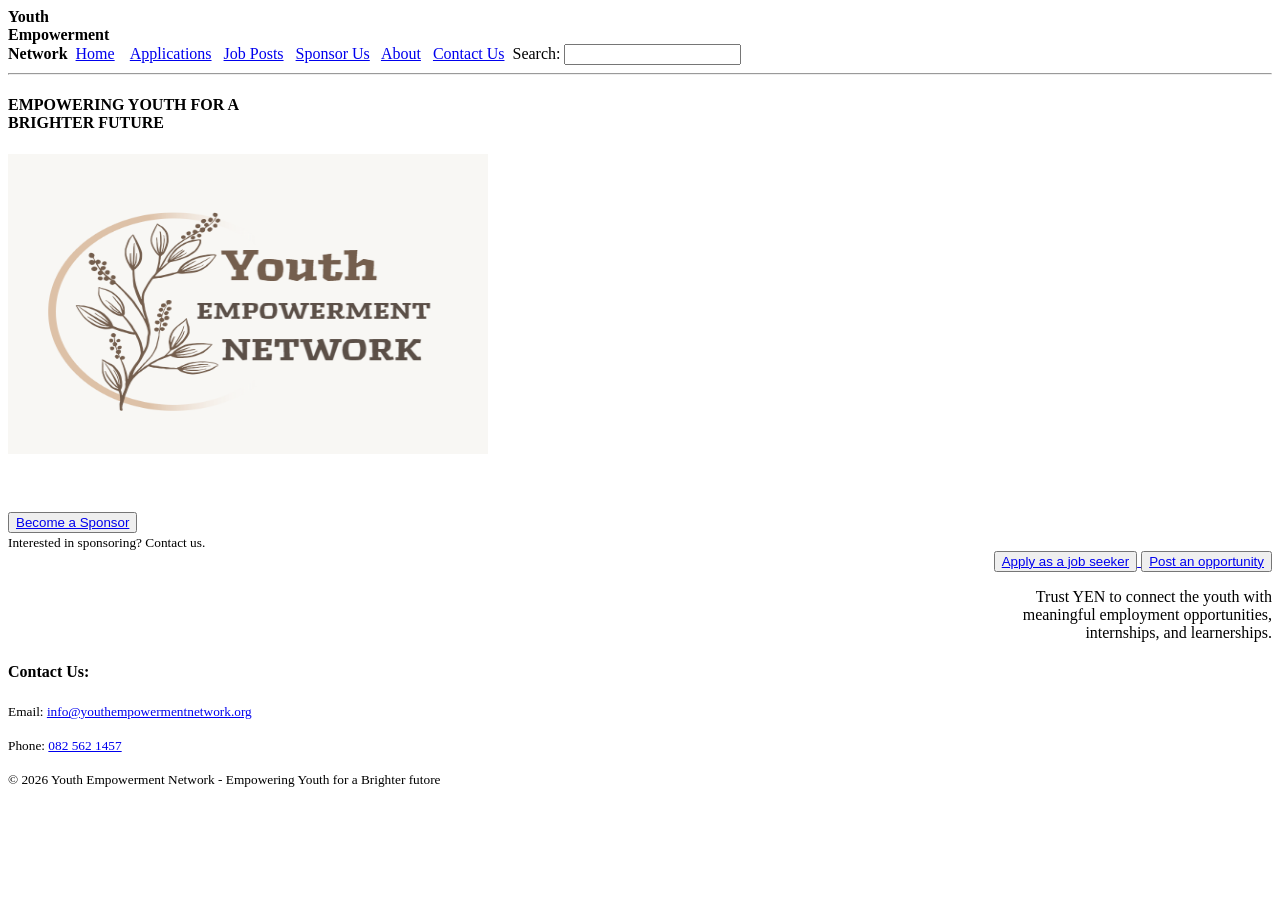
==== index.html @ c6898c26 "Added index.html, application.html, job posts.html, about.html, contact.html, images  1st commit" ====
<!DOCTYPE html>
<html lang="en">
<head>
    <meta charset="UTF-8">
    <meta name="viewport" content="width=device-width, initial-scale=1.0">
    <title>YEN'S Homepage</title>
</head>
<body>
    <!-- Header -->
     <header>
        <div class="nav-container">
             <span> <strong>Youth <br>Empowerment<br> Network</strong></span>&nbsp;
        <nav style="display: inline"> 
             <a href="index.html">Home</a> &nbsp;&nbsp;
             <a href="applications.html">Applications</a>&nbsp;&nbsp;
             <a href="job posts.html">Job Posts</a>&nbsp;&nbsp;
             <a href="sponsors.html">Sponsor Us</a>&nbsp;&nbsp;
             <a href="about.html">About</a>&nbsp;&nbsp;
             <a href="contact.html">Contact Us</a>&nbsp;
        </nav>
        <form role="search" style="display: inline;">
        <label for="search">Search: </label>
        <input type="search" id="search" name="search">
        <hr>
        </form>
        </div>
        </div>
     </header>
    
     <!-- Main Content-->
      <main>
        <section class="logo-section">
        <div class="tittle"> 
            <h4>EMPOWERING YOUTH FOR A<br> BRIGHTER FUTURE</h4>
        </div>

        <div class="logo-area"  align="left">
            <img src="images/logo.png" width="480" height="300" alt="Youth Empowerment Network Logo">
            <br><br><br><br>
            <button><a href="sponsors.html" class="sponsor-btn"> Become a Sponsor</a></button><br>
            <small>Interested in sponsoring? Contact us.</small>
        </div>

        <div class="job-buttons" align="right">
            <button><a href="applications.html" class="job-btn">Apply as a job seeker</button> <button><a href="job posts.html">Post an opportunity</a></button>
        </div>
        
        <p class="desription" align="right">
            Trust YEN to connect the youth with<br>
            meaningful employment opportunities, 
            <br>internships, and learnerships.
        </p>
        
        <div class="contact" align="left">
            <h4>Contact Us:</h4>

            <p>
                <small>Email: <a href="mailto:info@youthempowermentnetwork.org">info@youthempowermentnetwork.org</a></small>
            </p>

            <p>
                <small>Phone: <a href="tel:0825621457">082 562 1457</a></small>
            </p>
        </div>
         </section>
      </main>

       <!--Footer-->
    <footer>
        <p> <small> &copy; 2026 Youth Empowerment Network - Empowering Youth for a Brighter futore</small></p>
    </footer>
</body>
</html>
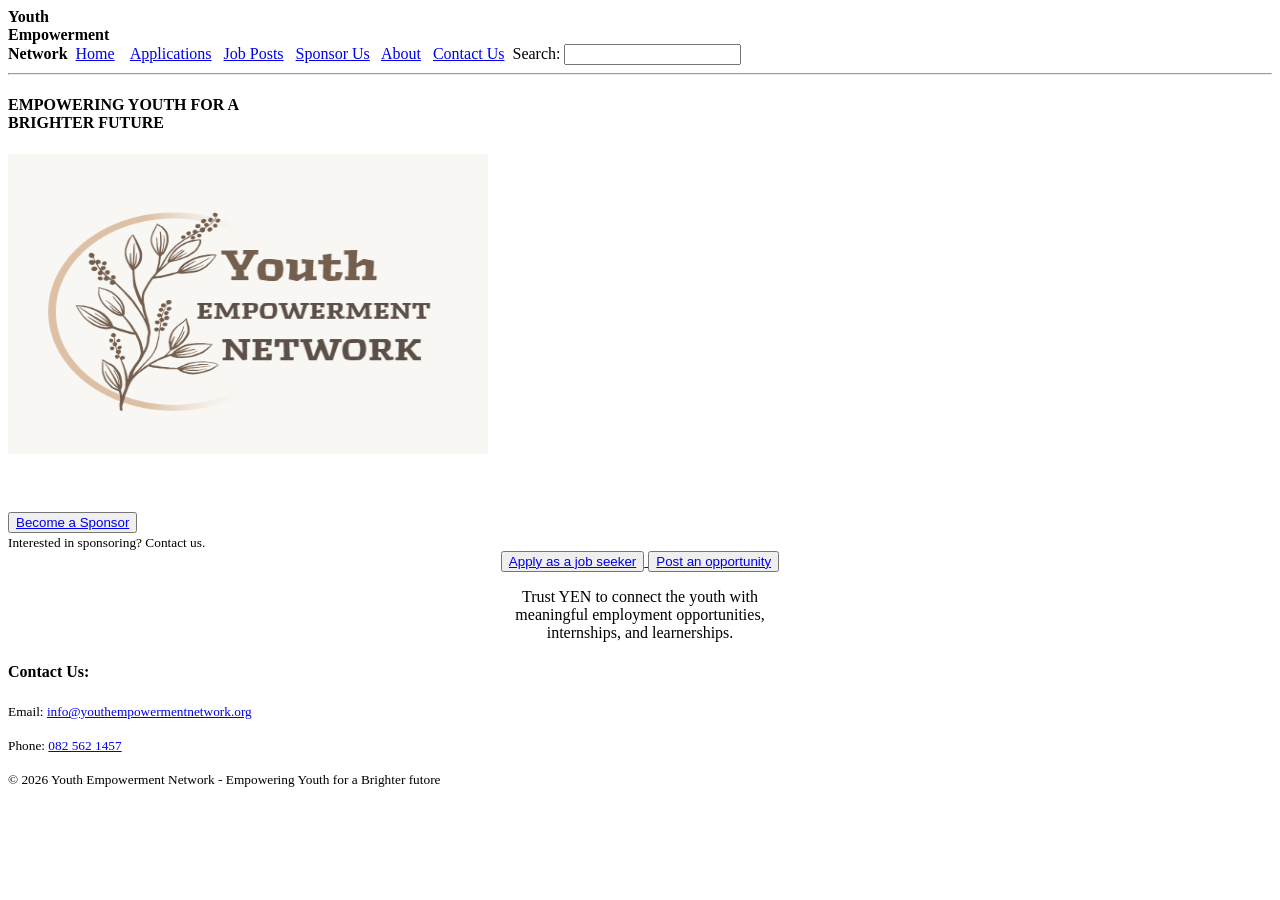
==== commit 897f0b6b: "Update index.html 2nd commit" ====
--- a/index.html
+++ b/index.html
@@ -42,11 +42,11 @@
             <small>Interested in sponsoring? Contact us.</small>
         </div>
 
-        <div class="job-buttons" align="right">
+        <div class="job-buttons" align="center">
             <button><a href="applications.html" class="job-btn">Apply as a job seeker</button> <button><a href="job posts.html">Post an opportunity</a></button>
         </div>
         
-        <p class="desription" align="right">
+        <p class="desription" align="center">
             Trust YEN to connect the youth with<br>
             meaningful employment opportunities, 
             <br>internships, and learnerships.
@@ -71,4 +71,4 @@
         <p> <small> &copy; 2026 Youth Empowerment Network - Empowering Youth for a Brighter futore</small></p>
     </footer>
 </body>
-</html>+</html>
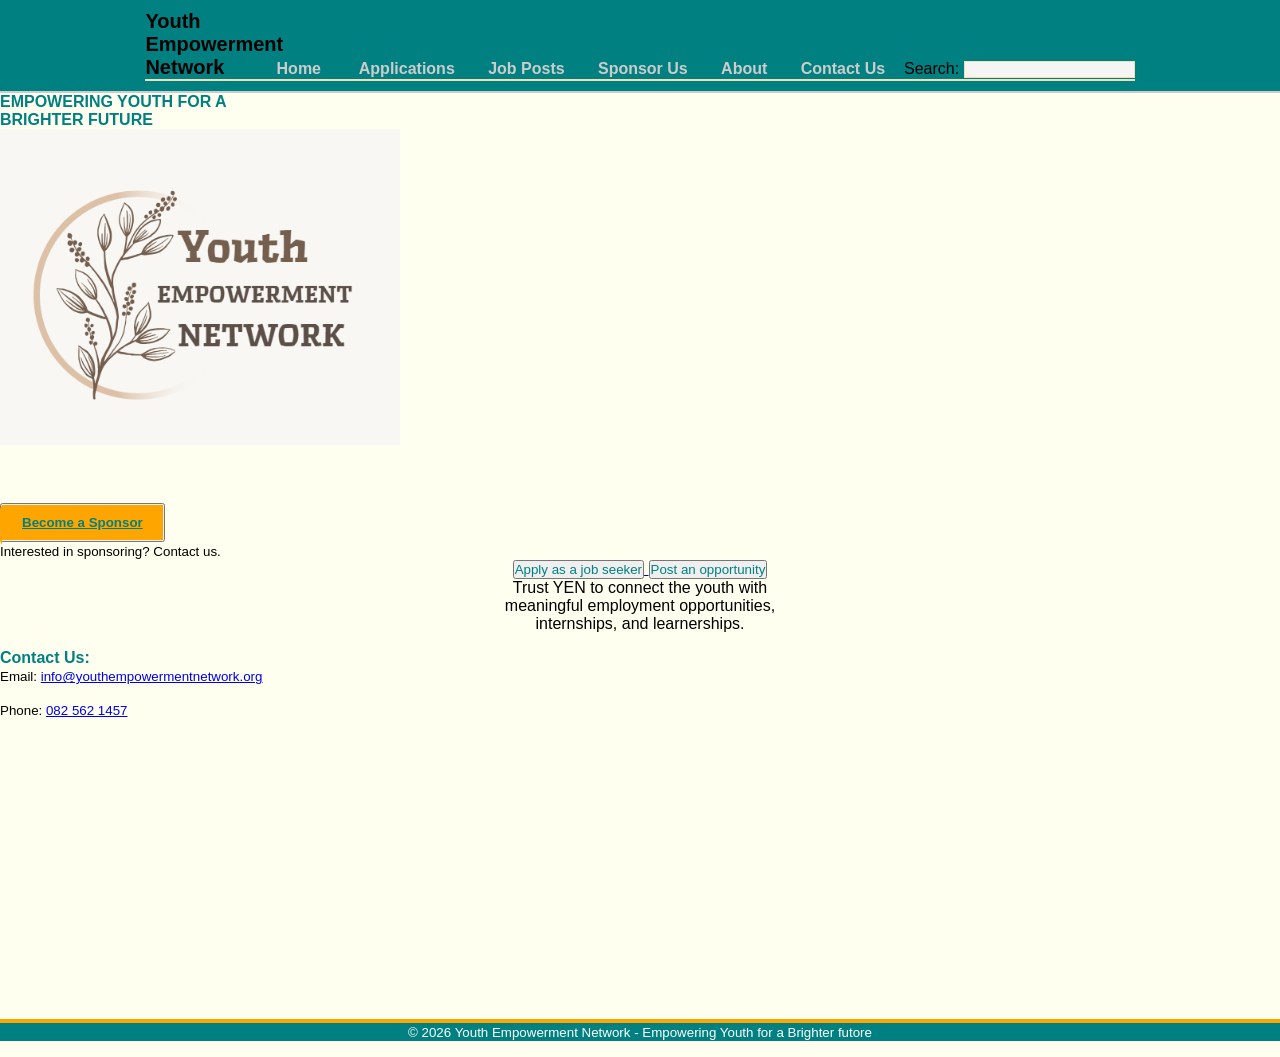
==== commit 938482fb: "Added changes for part 2 Part 2" ====
--- a/index.html
+++ b/index.html
@@ -1,74 +1,75 @@
-
-<!DOCTYPE html>
-<html lang="en">
-<head>
-    <meta charset="UTF-8">
-    <meta name="viewport" content="width=device-width, initial-scale=1.0">
-    <title>YEN'S Homepage</title>
-</head>
-<body>
-    <!-- Header -->
-     <header>
-        <div class="nav-container">
-             <span> <strong>Youth <br>Empowerment<br> Network</strong></span>&nbsp;
-        <nav style="display: inline"> 
-             <a href="index.html">Home</a> &nbsp;&nbsp;
-             <a href="applications.html">Applications</a>&nbsp;&nbsp;
-             <a href="job posts.html">Job Posts</a>&nbsp;&nbsp;
-             <a href="sponsors.html">Sponsor Us</a>&nbsp;&nbsp;
-             <a href="about.html">About</a>&nbsp;&nbsp;
-             <a href="contact.html">Contact Us</a>&nbsp;
-        </nav>
-        <form role="search" style="display: inline;">
-        <label for="search">Search: </label>
-        <input type="search" id="search" name="search">
-        <hr>
-        </form>
-        </div>
-        </div>
-     </header>
-    
-     <!-- Main Content-->
-      <main>
-        <section class="logo-section">
-        <div class="tittle"> 
-            <h4>EMPOWERING YOUTH FOR A<br> BRIGHTER FUTURE</h4>
-        </div>
-
-        <div class="logo-area"  align="left">
-            <img src="images/logo.png" width="480" height="300" alt="Youth Empowerment Network Logo">
-            <br><br><br><br>
-            <button><a href="sponsors.html" class="sponsor-btn"> Become a Sponsor</a></button><br>
-            <small>Interested in sponsoring? Contact us.</small>
-        </div>
-
-        <div class="job-buttons" align="center">
-            <button><a href="applications.html" class="job-btn">Apply as a job seeker</button> <button><a href="job posts.html">Post an opportunity</a></button>
-        </div>
-        
-        <p class="desription" align="center">
-            Trust YEN to connect the youth with<br>
-            meaningful employment opportunities, 
-            <br>internships, and learnerships.
-        </p>
-        
-        <div class="contact" align="left">
-            <h4>Contact Us:</h4>
-
-            <p>
-                <small>Email: <a href="mailto:info@youthempowermentnetwork.org">info@youthempowermentnetwork.org</a></small>
-            </p>
-
-            <p>
-                <small>Phone: <a href="tel:0825621457">082 562 1457</a></small>
-            </p>
-        </div>
-         </section>
-      </main>
-
-       <!--Footer-->
-    <footer>
-        <p> <small> &copy; 2026 Youth Empowerment Network - Empowering Youth for a Brighter futore</small></p>
-    </footer>
-</body>
-</html>
+
+<!DOCTYPE html>
+<html lang="en">
+<head>
+    <meta charset="UTF-8">
+    <meta name="viewport" content="width=device-width, initial-scale=1.0">
+    <title>YEN'S Homepage</title>
+    <link rel="stylesheet" href="style.css">
+</head>
+<body>
+    <!-- Header -->
+     <header>
+        <div class="nav-container">
+             <span> <strong>Youth <br>Empowerment<br> Network</strong></span>&nbsp;&nbsp;&nbsp;&nbsp;
+        <nav style="display: inline"> 
+             <a href="index.html">Home</a> &nbsp;&nbsp;
+             <a href="applications.html">Applications</a>&nbsp;&nbsp;
+             <a href="job-posts.html">Job Posts</a>&nbsp;&nbsp;
+             <a href="sponsors.html">Sponsor Us</a>&nbsp;&nbsp;
+             <a href="about.html">About</a>&nbsp;&nbsp;
+             <a href="contact.html">Contact Us</a>&nbsp;
+        </nav>
+        <form role="search" style="display: inline;">
+        <label for="search">Search: </label>
+        <input type="search" id="search" name="search">
+        <hr>
+        </form>
+        </div>
+        </div>
+     </header>
+    
+     <!-- Main Content-->
+      <main>
+        <section class="logo-section">
+        <div class="tittle"> 
+            <h4>EMPOWERING YOUTH FOR A<br> BRIGHTER FUTURE</h4>
+        </div>
+
+        <div class="logo-area"  align="left">
+            <img src="images/logo.png" width="480" height="300" alt="Youth Empowerment Network Logo">
+            <br><br><br><br>
+            <button><a href="sponsors.html" class="sponsor-btn"> Become a Sponsor</a></button><br>
+            <small>Interested in sponsoring? Contact us.</small>
+        </div>
+
+        <div class="job-buttons" align="center">
+            <button><a href="applications.html" class="job-btn">Apply as a job seeker</button> <button><a href="job posts.html">Post an opportunity</a></button>
+        </div>
+        
+        <p class="desription" align="center">
+            Trust YEN to connect the youth with<br>
+            meaningful employment opportunities, 
+            <br>internships, and learnerships.
+        </p>
+        
+        <div class="contact" align="left">
+            <h4>Contact Us:</h4>
+
+            <p>
+                <small>Email: <a href="mailto:info@youthempowermentnetwork.org">info@youthempowermentnetwork.org</a></small>
+            </p>
+
+            <p>
+                <small>Phone: <a href="tel:0825621457">082 562 1457</a></small>
+            </p>
+        </div>
+         </section>
+      </main>
+
+       <!--Footer-->
+    <footer>
+        <p> <small> &copy; 2026 Youth Empowerment Network - Empowering Youth for a Brighter futore</small></p>
+    </footer>
+</body>
+</html>
--- a/style.css
+++ b/style.css
@@ -0,0 +1,311 @@
+* {
+    margin: 0;
+    padding: 0;
+    box-sizing: border-box;
+}
+
+body {
+    background-color: ivory;
+    color: black;
+    font-family: Arial, sans-serif;
+}
+
+header {
+    display: flex;
+    justify-content: space-around;
+    background-color:teal;
+    border-bottom: 2px solid #ccc;
+    padding: 10px 20px;
+}
+
+header span {
+    font-weight: bold;
+    font-size: 20px;
+}
+
+header nav a {
+    margin-left: 20px;
+    text-decoration: none;
+    color: #ccc;
+    font-weight: bold;
+}
+
+header nav a:hover {
+    color: orange;
+}
+
+.logo {
+    color: teal;
+}
+
+.nav-container {
+    color: black;
+}
+
+nav {
+    display: flex;
+    justify-content: space-around;
+    align-items: center;
+    background-color: transparent;
+    padding: 10px;
+}
+
+nav a {
+    color: white;
+    text-decoration: none;
+    background-color: transparent;
+}
+
+nav a:hover {
+    color: orange;
+}
+
+hr {
+    border: 1px solid wheat;
+}
+
+input[type="search"] {
+    background-color: whitesmoke;
+    border: 1px solid wheat;
+}
+
+header h1 {
+    color: teal;
+}
+
+.tittle h4 {
+    color: teal;
+}
+
+.description {
+    color: black;
+}
+
+.contact h4 {
+    color: teal;
+}
+
+.job-buttons button a {
+    color: teal;
+    text-decoration: none;
+}
+
+.job-buttons button:hover {
+    background-color: orange;
+}
+
+.logo-area button {
+    color: white;
+    text-decoration: none;
+}
+
+.sponsor-btn {
+    background-color: orange;
+    color: teal;
+    padding: 10px 20px;
+    font-weight: bold;
+    position: relative;
+    display: inline-block;
+}
+
+.sponsor-btn::before {
+    content: "";
+    position: absolute;
+    left: -10px;
+    top: 0;
+    border-top: 20px solid transparent;
+    border-bottom: 20px solid transparent;
+    border-right: 10px solid orange;
+}
+
+.opportunities h2 {
+    color: teal;
+}
+
+.opportunities a {
+    color: orange;
+}
+
+.application h3 {
+    color: teal;
+}
+
+.history h3 {
+    color: teal;
+}
+
+.mission h3 {
+    color: teal;
+}
+
+.vision h3 {
+    color: teal;
+}
+
+.team article h3 {
+    color: teal;
+}
+
+.team article h4 {
+    color: teal;
+}
+
+.team article img {
+    border: 3px solid paleturquoise;
+    width: 150px;
+    height: auto;
+}
+
+img {
+    width: 500px;
+    height: auto;
+}
+
+.sponsor-logos h3 {
+    color: teal;
+}
+
+.sponsor-form h3 {
+    color: teal;
+}
+
+.logos img {
+    border: 2px solid wheat;
+}
+
+.logos {
+    display: flex;
+    flex-direction: column;
+    gap: 10px;
+}
+
+.logos div {
+    display: flex;
+    justify-content: space-around;
+    gap: 20px;
+}
+
+.logos img {
+    width: 20%;
+    height: auto;
+}
+
+.enquiry-form h3 {
+    color: teal;
+}
+
+.enquiry-info h3 {
+    color: teal;
+}
+
+input, textarea, select {
+    border: 1px solid wheat;
+    background-color: white;
+    color: black;
+}
+
+input:focus,
+textarea:focus,
+select:focus {
+    border: 2px solid teal;
+}
+
+button[type="submit"] {
+    background-color: orange;
+    color: white;
+    border: 1px solid orange;
+}
+
+button[type="submit"]:hover {
+    background-color: teal;
+}
+
+.contact-info a {
+    color: teal;
+}
+
+.contact-info iframe {
+    border: 3px solid paleturquoise;
+}
+
+footer {
+    background-color: teal;
+    color: white;
+    text-align: center;
+    border-top: 4px solid orange;
+}
+
+main {
+    margin-bottom: 300px;
+}
+
+footer small {
+    color: white;
+}
+
+@media (max-width: 600px) {
+    body {
+        font-size: 14px;
+    }
+
+    .logo-area img {
+        max-width: 100%;
+        height: auto;
+    }
+    nav {
+        flex-direction: column;
+    }
+
+    button {
+        width: 100%;
+        margin: 5px 0;
+    }
+}
+
+/* 3.1 Breakpoints */
+@media (max-width: 1024px) {
+    nav {
+        flex-direction: column;
+    }
+}
+
+@media (max-width: 768px) {
+    body {
+        font-size: 15px;
+    }
+    nav {
+        flex-direction: column;
+    }
+    button {
+        width: 100%;
+        margin: 5px 0;
+    }
+}
+
+@media (max-width: 480px) {
+    body {
+        font-size: 14px;
+    }
+    .logo-area img {
+        max-width: 450px;
+        height: auto;
+    }
+}
+
+body {
+    font-size: 1rem; /* base size */
+}
+
+p {
+    margin-bottom: 1em; /* spacing relative to font size */
+}
+
+img {
+    max-width: 450px; /* responsive width */
+    height: auto;
+}
+
+img {
+    width: 400px;
+    height: auto;
+}
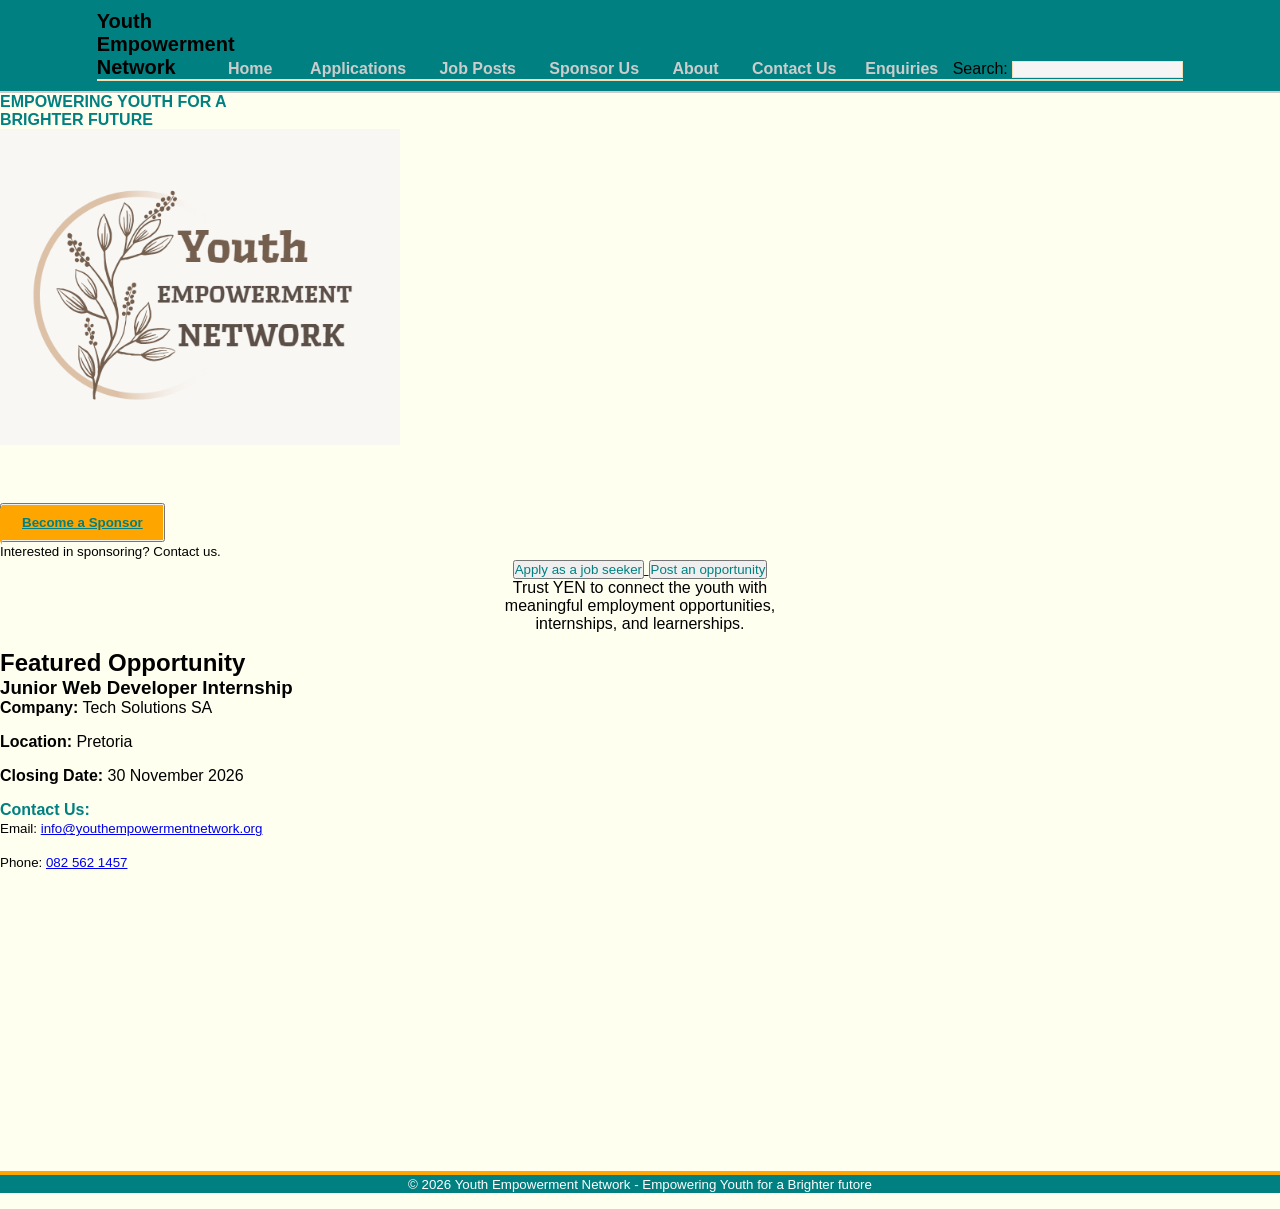
==== commit 95ec5faa: "Part 3 of the WEDE5020 POE" ====
--- a/index.html
+++ b/index.html
@@ -4,7 +4,8 @@
 <head>
     <meta charset="UTF-8">
     <meta name="viewport" content="width=device-width, initial-scale=1.0">
-    <title>YEN'S Homepage</title>
+    <meta name="description" content="Youth Empowerment Network connects young South Africans with internships, learnerships and employment opportunities.">
+    <title>Home | Youth Empowerment Network</title>
     <link rel="stylesheet" href="style.css">
 </head>
 <body>
@@ -19,6 +20,7 @@
              <a href="sponsors.html">Sponsor Us</a>&nbsp;&nbsp;
              <a href="about.html">About</a>&nbsp;&nbsp;
              <a href="contact.html">Contact Us</a>&nbsp;
+             <a href="enquiry.html">Enquiries</a>
         </nav>
         <form role="search" style="display: inline;">
         <label for="search">Search: </label>
@@ -36,7 +38,7 @@
             <h4>EMPOWERING YOUTH FOR A<br> BRIGHTER FUTURE</h4>
         </div>
 
-        <div class="logo-area"  align="left">
+        <div class="logo-area fade-in"  align="left">
             <img src="images/logo.png" width="480" height="300" alt="Youth Empowerment Network Logo">
             <br><br><br><br>
             <button><a href="sponsors.html" class="sponsor-btn"> Become a Sponsor</a></button><br>
@@ -53,6 +55,11 @@
             <br>internships, and learnerships.
         </p>
         
+        <section>
+            <h2>Featured Opportunity</h2>
+            <div id="featuredOpportunity"></div>
+        </section>
+
         <div class="contact" align="left">
             <h4>Contact Us:</h4>
 
@@ -71,5 +78,6 @@
     <footer>
         <p> <small> &copy; 2026 Youth Empowerment Network - Empowering Youth for a Brighter futore</small></p>
     </footer>
+    <script src="script.js"></script>
 </body>
 </html>
--- a/style.css
+++ b/style.css
@@ -190,6 +190,14 @@
     height: auto;
 }
 
+.logos img {
+    transition: transform 0.5s ease;
+}
+
+.logos img:hover {
+    transform: scale(1.1);
+}
+
 .enquiry-form h3 {
     color: teal;
 }
@@ -220,12 +228,24 @@
     background-color: teal;
 }
 
+button {
+    transition: all 0.3s ease;
+}
+
+button:hover {
+    transform: scale(1.05s);
+}
+
 .contact-info a {
     color: teal;
 }
 
 .contact-info iframe {
-    border: 3px solid paleturquoise;
+    width: 100%;
+    max-width: 800px;
+    height: 400px;
+    border: 3px solid teal;
+    border-radius: 10px;
 }
 
 footer {
@@ -309,3 +329,91 @@
     width: 400px;
     height: auto;
 }
+
+/*Part 3 of the poe*/
+.accordion {
+    background-color: teal;
+    color: white;
+    cursor: pointer;
+    padding: 15px;
+    width: 100%;
+    text-align: center;
+    border: none;
+    font-size: 16px;
+    margin-top: 5px;
+}
+
+.accordion:hover {
+    background-color: orange;
+}
+
+.panel {
+    display: none;
+    padding: 15px;
+    background-color: white;
+    border: 1px solid #ccc;
+}
+
+.fade-in {
+    opacity: 0;
+    animation: fadeIn 2s forwards;
+}
+
+@keyframes fadeIn {
+    from {
+        opacity: 0;
+    } to {
+        opacity: 1;
+    }
+}
+
+.lightbox {
+    display: none;
+    position: fixed;
+    z-index: 999;
+    left: 0;
+    top: 0;
+    width: 100%;
+    height: 100%;
+    background-color: rgba(0, 0, 0, 0.8);
+}
+
+#lightboxImg {
+    display: block;
+    margin: auto;
+    max-width: 80%;
+    max-height: 80%;
+    width: auto;
+    height: auto;
+}
+
+#closeBtn {
+    color: white;
+    font-size: 40px;
+    position: absolute;
+    top: 20px;
+    right: 40px;
+    cursor: pointer;
+}
+
+.gallery-image {
+    cursor: pointer;
+}
+
+.job-card {
+    border: 1px solid #ccc; 
+    padding: 15px;
+    margin: 15px 0;
+    border-radius: 8px;
+    background-color: white;
+}
+
+.job-card h3 {
+    color: teal;
+}
+
+#contactError {
+    color: red;
+    font-weight: bold;
+    margin-top: 10px;
+}
